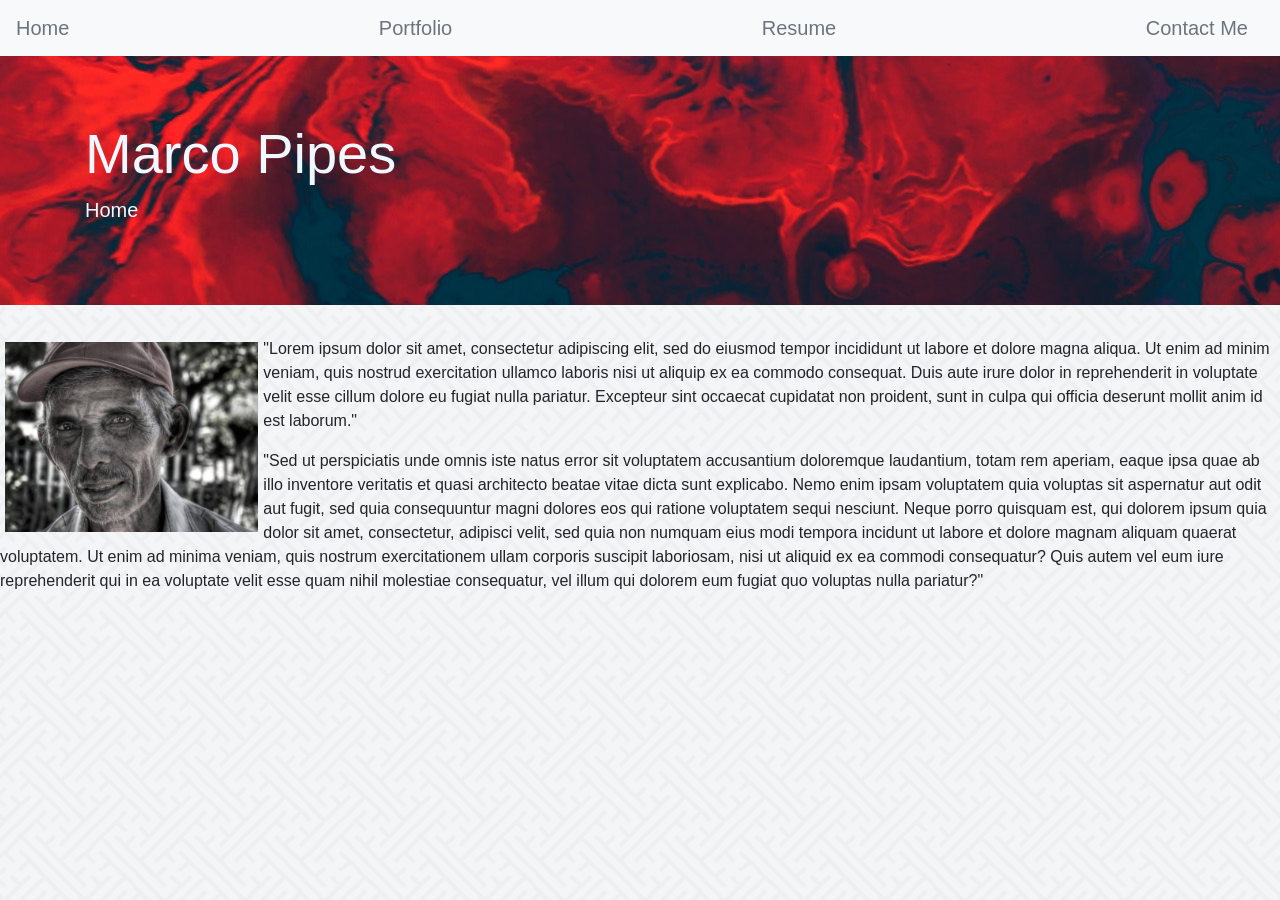
==== index.html @ ff70bb9f "changed name index file" ====
<!DOCTYPE html>
<html lang="en">

<head>
    <meta charset="UTF-8">
    <meta name="viewport" content="width=device-width, initial-scale=1.0">
    <meta http-equiv="X-UA-Compatible" content="ie=edge">
    <script src="https://code.jquery.com/jquery-3.4.1.js"
        integrity="sha256-WpOohJOqMqqyKL9FccASB9O0KwACQJpFTUBLTYOVvVU=" crossorigin="anonymous"></script>
    <link rel="stylesheet" type="text/css" href="assets/css/reset.css">
    </link>
    <link rel="stylesheet" href="https://stackpath.bootstrapcdn.com/bootstrap/4.3.1/css/bootstrap.min.css"
        integrity="sha384-ggOyR0iXCbMQv3Xipma34MD+dH/1fQ784/j6cY/iJTQUOhcWr7x9JvoRxT2MZw1T" crossorigin="anonymous">
    </link>
    <link rel="stylesheet" type="text/css" href="assets/css/style.css">
    </link>
    <script src="assets/javascript/portfolioLinks.js"></script>
    <title>Marco Portfolio</title>
</head>

<body style="background-image:url(assets/images/interlaced.png)">
    <nav class="navbar navbar-light bg-light">
        <a class="navbar-brand text-muted" href="index.html">Home</a>
        <a class="navbar-brand text-muted" href="indexPortfolio.html">Portfolio</a>
        <a class="navbar-brand text-muted" href="myResume.html">Resume</a>
        <a class="navbar-brand text-muted" href="indexContact.html">Contact Me</a>
    </nav>

    <div class="jumbotron jumbotron-fluid" style="background-image:url(assets/images/cassi-josh-lhnOvu72BM8-unsplash.jpg)">
        <div class="container">
            <h3 class="display-4" style="color:aliceblue">Marco Pipes</h3>
            <p class="lead" style="color: aliceblue">Home</p>
        </div>
    </div>

    <div class="row">
        <div class="col-md-12">

            <img src="assets/images/people-q-c-640-480-3.jpg" style="width:auto;height:200px;padding:5px;"
                class="float-left">
            <p>
                "Lorem ipsum dolor sit amet, consectetur adipiscing elit, sed do eiusmod tempor incididunt ut labore et
                dolore magna aliqua. Ut enim ad minim veniam, quis nostrud exercitation ullamco laboris nisi ut aliquip
                ex ea commodo consequat. Duis aute irure dolor in reprehenderit in voluptate velit esse cillum dolore eu
                fugiat nulla pariatur. Excepteur sint occaecat cupidatat non proident, sunt in culpa qui officia
                deserunt mollit anim id est laborum."
            </p>
            <p>
                "Sed ut perspiciatis unde omnis iste natus error sit voluptatem accusantium doloremque laudantium, totam
                rem aperiam, eaque ipsa quae ab illo inventore veritatis et quasi architecto beatae vitae dicta sunt
                explicabo. Nemo enim ipsam voluptatem quia voluptas sit aspernatur aut odit aut fugit, sed quia
                consequuntur magni dolores eos qui ratione voluptatem sequi nesciunt. Neque porro quisquam est, qui
                dolorem ipsum quia dolor sit amet, consectetur, adipisci velit, sed quia non numquam eius modi tempora
                incidunt ut labore et dolore magnam aliquam quaerat voluptatem. Ut enim ad minima veniam, quis nostrum
                exercitationem ullam corporis suscipit laboriosam, nisi ut aliquid ex ea commodi consequatur? Quis autem
                vel eum iure reprehenderit qui in ea voluptate velit esse quam nihil molestiae consequatur, vel illum
                qui dolorem eum fugiat quo voluptas nulla pariatur?"
            </p>

        </div>
    </div>


    <script src="https://code.jquery.com/jquery-3.2.1.slim.min.js"
        integrity="sha384-KJ3o2DKtIkvYIK3UENzmM7KCkRr/rE9/Qpg6aAZGJwFDMVNA/GpGFF93hXpG5KkN"
        crossorigin="anonymous"></script>
    <script src="https://cdnjs.cloudflare.com/ajax/libs/popper.js/1.12.9/umd/popper.min.js"
        integrity="sha384-ApNbgh9B+Y1QKtv3Rn7W3mgPxhU9K/ScQsAP7hUibX39j7fakFPskvXusvfa0b4Q"
        crossorigin="anonymous"></script>
    <script src="https://maxcdn.bootstrapcdn.com/bootstrap/4.0.0/js/bootstrap.min.js"
        integrity="sha384-JZR6Spejh4U02d8jOt6vLEHfe/JQGiRRSQQxSfFWpi1MquVdAyjUar5+76PVCmYl"
        crossorigin="anonymous"></script>
</body>

</html>
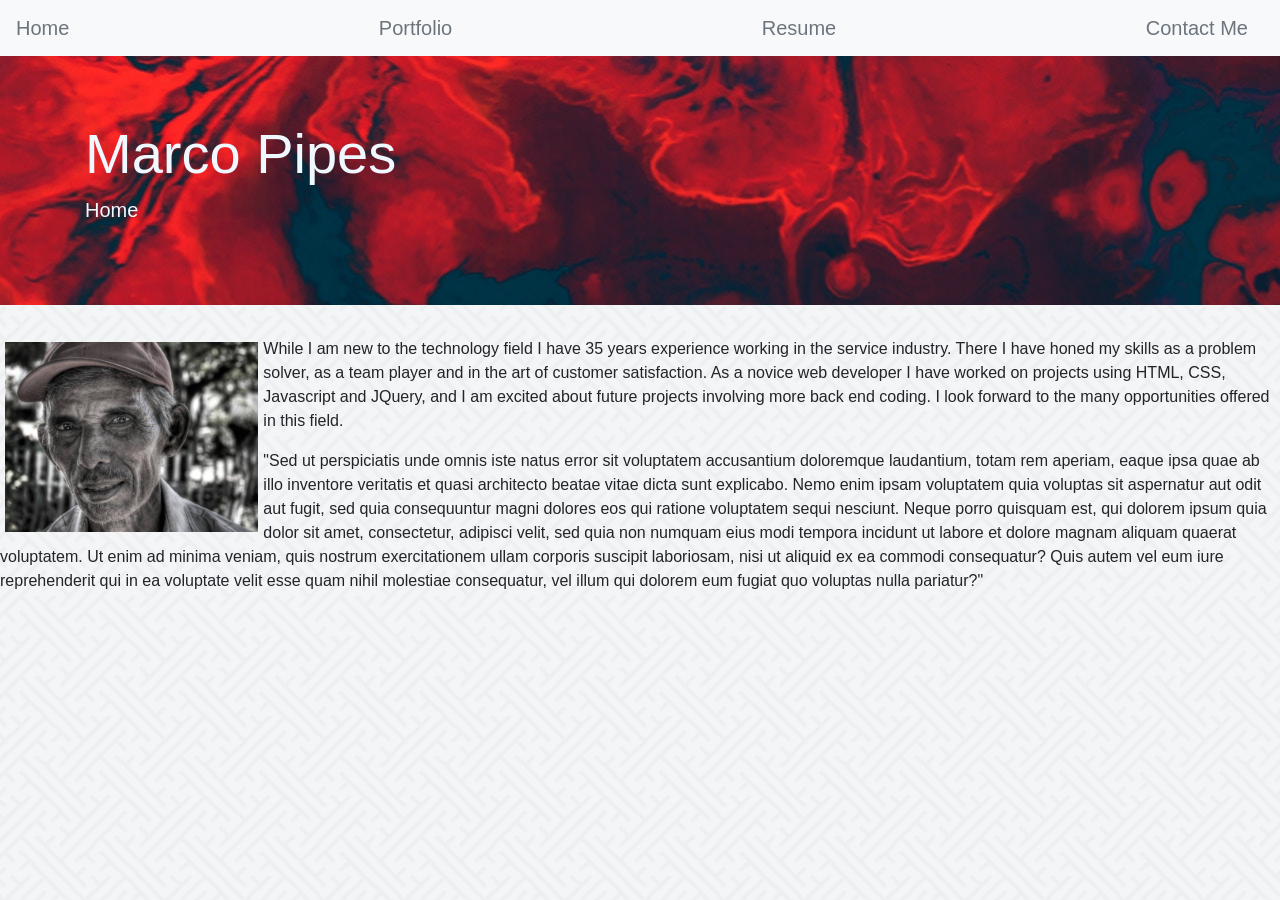
==== commit 348bcd69: "updating content index" ====
--- a/index.html
+++ b/index.html
@@ -26,7 +26,8 @@
         <a class="navbar-brand text-muted" href="indexContact.html">Contact Me</a>
     </nav>
 
-    <div class="jumbotron jumbotron-fluid" style="background-image:url(assets/images/cassi-josh-lhnOvu72BM8-unsplash.jpg)">
+    <div class="jumbotron jumbotron-fluid"
+        style="background-image:url(assets/images/cassi-josh-lhnOvu72BM8-unsplash.jpg)">
         <div class="container">
             <h3 class="display-4" style="color:aliceblue">Marco Pipes</h3>
             <p class="lead" style="color: aliceblue">Home</p>
@@ -39,11 +40,12 @@
             <img src="assets/images/people-q-c-640-480-3.jpg" style="width:auto;height:200px;padding:5px;"
                 class="float-left">
             <p>
-                "Lorem ipsum dolor sit amet, consectetur adipiscing elit, sed do eiusmod tempor incididunt ut labore et
-                dolore magna aliqua. Ut enim ad minim veniam, quis nostrud exercitation ullamco laboris nisi ut aliquip
-                ex ea commodo consequat. Duis aute irure dolor in reprehenderit in voluptate velit esse cillum dolore eu
-                fugiat nulla pariatur. Excepteur sint occaecat cupidatat non proident, sunt in culpa qui officia
-                deserunt mollit anim id est laborum."
+                While I am new to the technology field I have 35 years experience working in the service industry. There
+                I have honed my skills as a problem solver, as a team player and in the art of customer satisfaction. As
+                a novice web developer I have worked on projects using HTML, CSS, Javascript and JQuery, and I am
+                excited about future projects involving more back end coding. I look forward to the many opportunities
+                offered in this field.
+
             </p>
             <p>
                 "Sed ut perspiciatis unde omnis iste natus error sit voluptatem accusantium doloremque laudantium, totam
--- a/assets/css/style.css
+++ b/assets/css/style.css
@@ -0,0 +1,31 @@
+@media (min-width: 34em) {
+    .card-columns {
+        -webkit-column-count: 1;
+        -moz-column-count: 1;
+        column-count: 1;
+    }
+}
+
+@media (min-width: 48em) {
+    .card-columns {
+        -webkit-column-count: 2;
+        -moz-column-count: 2;
+        column-count: 2;
+    }
+}
+
+@media (min-width: 62em) {
+    .card-columns {
+        -webkit-column-count: 3;
+        -moz-column-count: 3;
+        column-count: 3;
+    }
+}
+
+@media (min-width: 75em) {
+    .card-columns {
+        -webkit-column-count: 3;
+        -moz-column-count: 3;
+        column-count: 3;
+    }
+}
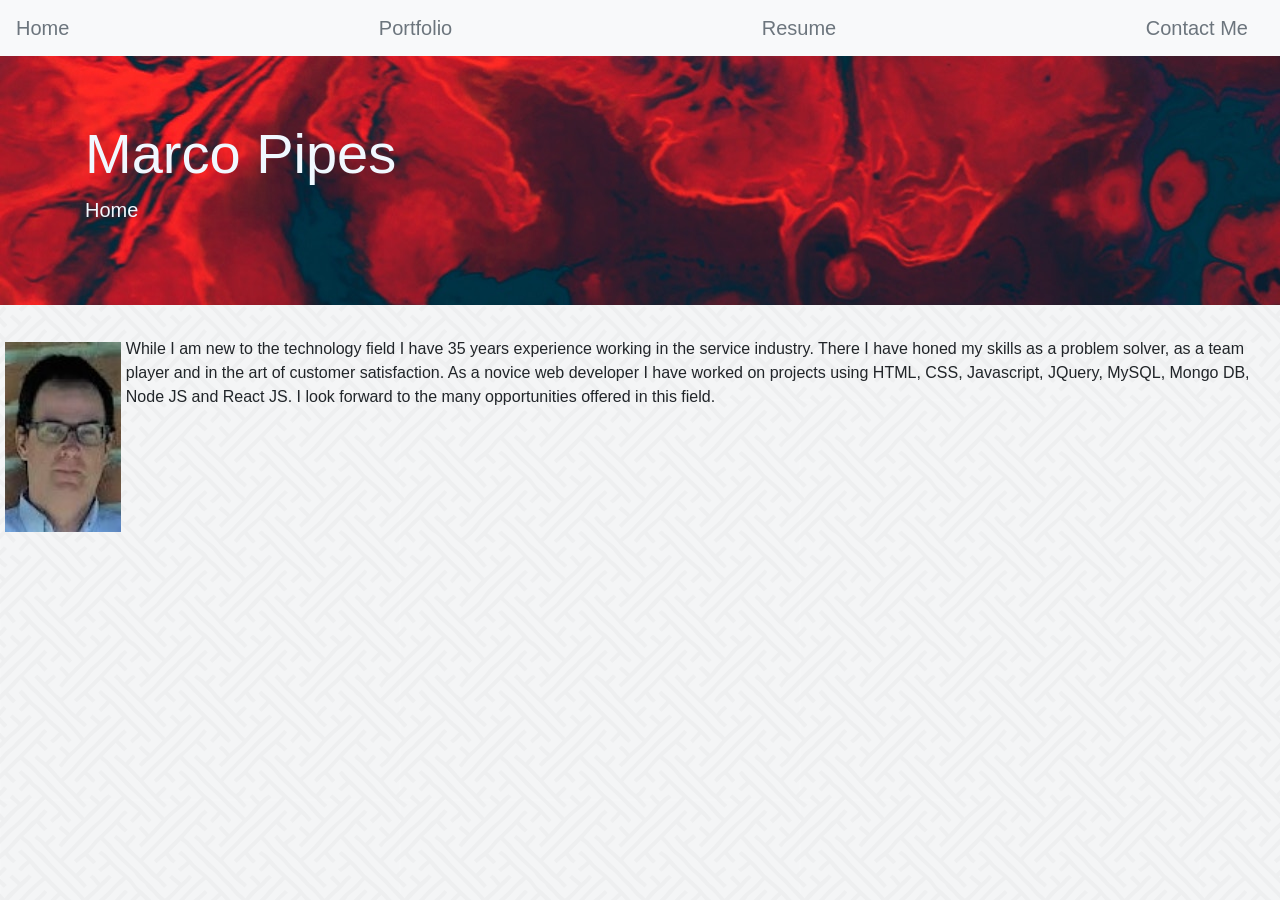
==== commit e6559578: "updated correct file" ====
--- a/index.html
+++ b/index.html
@@ -22,7 +22,7 @@
     <nav class="navbar navbar-light bg-light">
         <a class="navbar-brand text-muted" href="index.html">Home</a>
         <a class="navbar-brand text-muted" href="indexPortfolio.html">Portfolio</a>
-        <a class="navbar-brand text-muted" href="myResume.html">Resume</a>
+        <a class="navbar-brand text-muted" href="indexOtherResume.html">Resume</a>
         <a class="navbar-brand text-muted" href="indexContact.html">Contact Me</a>
     </nav>
 
@@ -37,30 +37,25 @@
     <div class="row">
         <div class="col-md-12">
 
-            <img src="assets/images/people-q-c-640-480-3.jpg" style="width:auto;height:200px;padding:5px;"
+            <img src="assets/images/headshot.jpg" style="width:auto;height:200px;padding:5px;"
                 class="float-left">
             <p>
                 While I am new to the technology field I have 35 years experience working in the service industry. There
                 I have honed my skills as a problem solver, as a team player and in the art of customer satisfaction. As
-                a novice web developer I have worked on projects using HTML, CSS, Javascript and JQuery, and I am
-                excited about future projects involving more back end coding. I look forward to the many opportunities
-                offered in this field.
+                a novice web developer I have worked on projects using HTML, CSS, Javascript, JQuery, MySQL, Mongo DB, Node JS and React JS. 
+                I look forward to the many opportunities offered in this field.
 
             </p>
-            <p>
-                "Sed ut perspiciatis unde omnis iste natus error sit voluptatem accusantium doloremque laudantium, totam
-                rem aperiam, eaque ipsa quae ab illo inventore veritatis et quasi architecto beatae vitae dicta sunt
-                explicabo. Nemo enim ipsam voluptatem quia voluptas sit aspernatur aut odit aut fugit, sed quia
-                consequuntur magni dolores eos qui ratione voluptatem sequi nesciunt. Neque porro quisquam est, qui
-                dolorem ipsum quia dolor sit amet, consectetur, adipisci velit, sed quia non numquam eius modi tempora
-                incidunt ut labore et dolore magnam aliquam quaerat voluptatem. Ut enim ad minima veniam, quis nostrum
-                exercitationem ullam corporis suscipit laboriosam, nisi ut aliquid ex ea commodi consequatur? Quis autem
-                vel eum iure reprehenderit qui in ea voluptate velit esse quam nihil molestiae consequatur, vel illum
-                qui dolorem eum fugiat quo voluptas nulla pariatur?"
-            </p>
+            
 
         </div>
     </div>
+   <!-- <nav class="navbar navbar-light sm-light">
+        <a class="navbar-brand text-muted" style="font-size: 18px" href="index.html">Home</a>
+        <a class="navbar-brand text-muted" style="font-size: 18px" href="indexPortfolio.html">Portfolio</a>
+        <a class="navbar-brand text-muted" style="font-size: 18px" href="myResume.html">Resume</a>
+        <a class="navbar-brand text-muted" style="font-size: 18px" href="indexContact.html">Contact Me</a>
+    </nav>-->
 
 
     <script src="https://code.jquery.com/jquery-3.2.1.slim.min.js"
